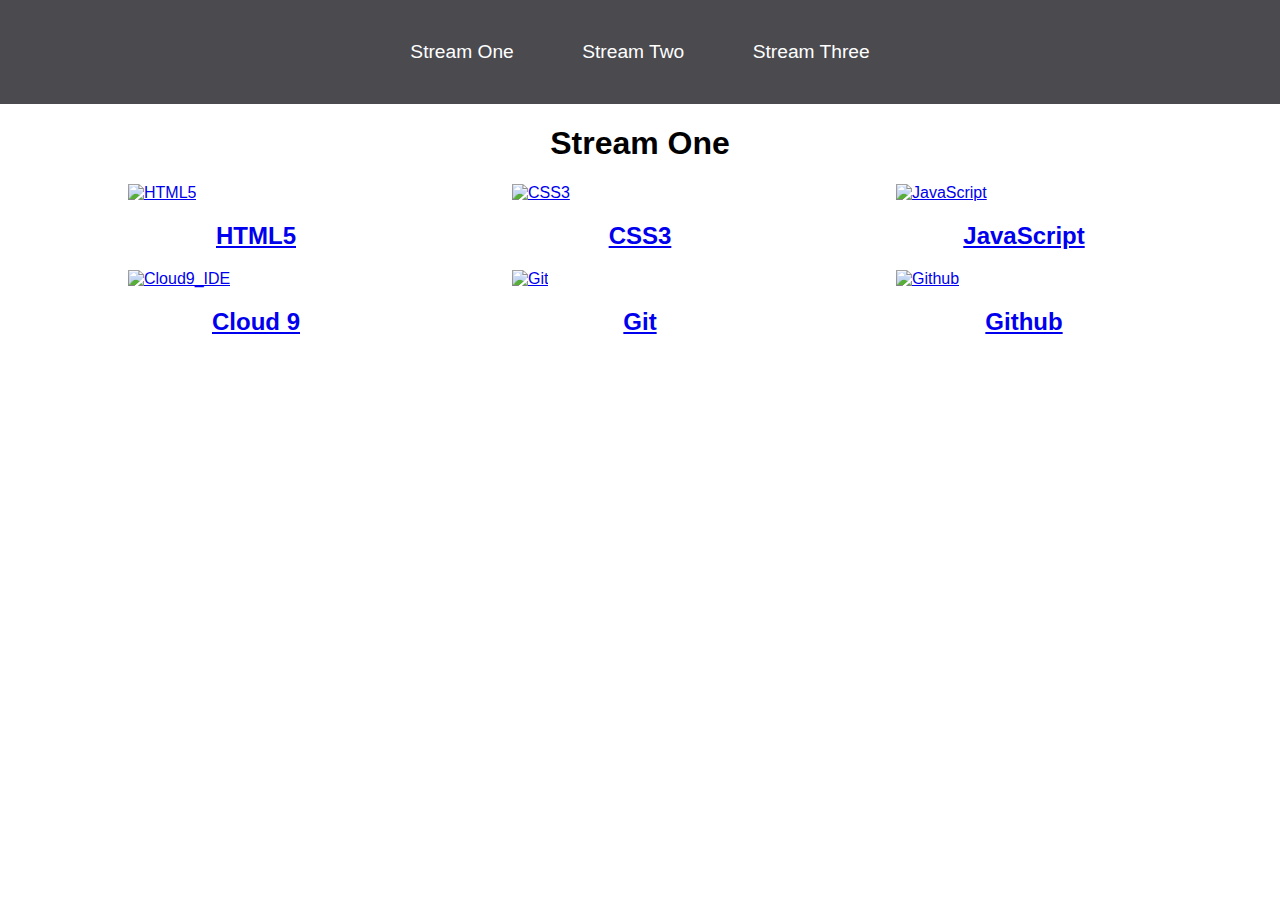
==== index.html @ 1cd4ff9b "Rename stream-one.html to index.html" ====
<!DOCTYPE html>
<html lang="en">
<head>
    <meta charset="UTF-8">
    <meta http-equiv="X-UA-Compatible" content="IE=edge">
    <meta name="viewport" content="width=device-width, initial-scale=1.0">
    <title>Stream One</title>
    <link rel="stylesheet" href="css/style.css">
</head>
<body>
    <nav>
        <ul>
            <li><a href="stream-one.html">Stream One</a></li>
            <li><a href="stream-two.html">Stream Two</a></li>
            <li><a href="stream-three.html">Stream Three</a></li>
        </ul>
    </nav>
    <h1>Stream One</h1>
    <div class="card">
        <a href="https://en.wikipedia.org/wiki/HTML5" target="_blank">
            <img src="https://upload.wikimedia.org/wikipedia/commons/thumb/6/61/HTML5_logo_and_wordmark.svg/130px-HTML5_logo_and_wordmark.svg.png" alt="HTML5">
            <h2>HTML5</h2>
        </a>
    </div>
    <div class="card">
        <a href="https://en.wikipedia.org/wiki/CSS" target="_blank">
            <img src="https://cdn2.iconfinder.com/data/icons/social-icon-3/512/social_style_3_css3-512.png" alt="CSS3">
            <h2>CSS3</h2>
        </a>
    </div>
    <div class="card">
        <a href="https://en.wikipedia.org/wiki/JavaScript" target="_blank">
            <img src="https://1000logos.net/wp-content/uploads/2020/09/JavaScript-Logo.jpg" alt="JavaScript">
            <h2>JavaScript</h2>
        </a>
    </div>
    <div class="card">
        <a href="https://en.wikipedia.org/wiki/Cloud9_IDE" target="_blank">
            <img src="https://avatars.githubusercontent.com/u/1226004?s=280&v=4" alt="Cloud9_IDE">
            <h2>Cloud 9</h2>
        </a>
    </div>
    <div class="card">
        <a href="https://en.wikipedia.org/wiki/Git" target="_blank">
            <img src="https://miro.medium.com/max/910/1*Wjxx83j-qyiNvFBy1yOA1w.jpeg" alt="Git">
            <h2>Git</h2>
        </a>
    </div>
    <div class="card">
        <a href="https://en.wikipedia.org/wiki/GitHub" target="_blank">
            <img src="https://miro.medium.com/max/1400/1*SSRjtoQ0H2X3SBPOiJ5rZw.jpeg" alt="Github">
            <h2>Github</h2>
        </a>
    </div>
</body>
</html>
---- css/style.css ----
body {
    margin: 0;
    padding: 0;
    font-family: 'Oswald', sans-serif;
}

nav ul {
    list-style: none;
    background-color: #4a4a4f;
    text-align: center;
    padding: 0;
    margin: 0;
}

nav li {
    font-size: 1.2em;
    line-height: 40px;
    height: 40px;
    display: inline-block;
    margin: 2.5%;
}

nav a {
    text-decoration: none;
    color: #fff;
    display: block;
}

nav a:hover {
    background-color: #fff;
    color: #4a4a4f;
}

.card {
    float: left;
    width: 20%;
    margin-left: 10%;
}

.card a {
    text-align: center;
}

img {
    width: 100%;
    height: 180px;
}

h1 {
    text-align: center;
}
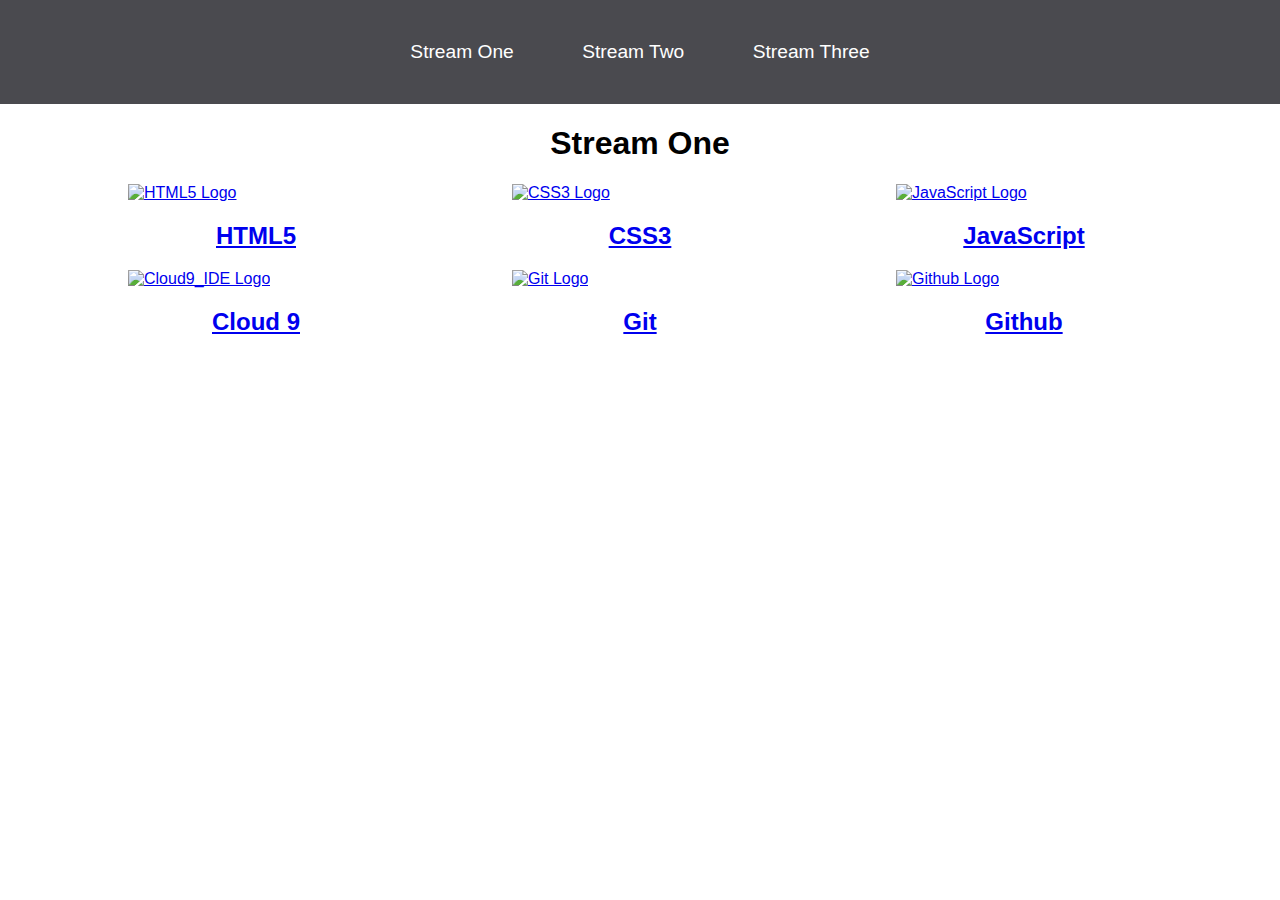
==== commit 1060b8ec: "Added alt attributes to all images" ====
--- a/index.html
+++ b/index.html
@@ -10,7 +10,7 @@
 <body>
     <nav>
         <ul>
-            <li><a href="stream-one.html">Stream One</a></li>
+            <li><a href="index.html">Stream One</a></li>
             <li><a href="stream-two.html">Stream Two</a></li>
             <li><a href="stream-three.html">Stream Three</a></li>
         </ul>
@@ -18,37 +18,37 @@
     <h1>Stream One</h1>
     <div class="card">
         <a href="https://en.wikipedia.org/wiki/HTML5" target="_blank">
-            <img src="https://upload.wikimedia.org/wikipedia/commons/thumb/6/61/HTML5_logo_and_wordmark.svg/130px-HTML5_logo_and_wordmark.svg.png" alt="HTML5">
+            <img src="https://upload.wikimedia.org/wikipedia/commons/thumb/6/61/HTML5_logo_and_wordmark.svg/130px-HTML5_logo_and_wordmark.svg.png" alt="HTML5 Logo">
             <h2>HTML5</h2>
         </a>
     </div>
     <div class="card">
         <a href="https://en.wikipedia.org/wiki/CSS" target="_blank">
-            <img src="https://cdn2.iconfinder.com/data/icons/social-icon-3/512/social_style_3_css3-512.png" alt="CSS3">
+            <img src="https://cdn2.iconfinder.com/data/icons/social-icon-3/512/social_style_3_css3-512.png" alt="CSS3 Logo">
             <h2>CSS3</h2>
         </a>
     </div>
     <div class="card">
         <a href="https://en.wikipedia.org/wiki/JavaScript" target="_blank">
-            <img src="https://1000logos.net/wp-content/uploads/2020/09/JavaScript-Logo.jpg" alt="JavaScript">
+            <img src="https://1000logos.net/wp-content/uploads/2020/09/JavaScript-Logo.jpg" alt="JavaScript Logo">
             <h2>JavaScript</h2>
         </a>
     </div>
     <div class="card">
         <a href="https://en.wikipedia.org/wiki/Cloud9_IDE" target="_blank">
-            <img src="https://avatars.githubusercontent.com/u/1226004?s=280&v=4" alt="Cloud9_IDE">
+            <img src="https://avatars.githubusercontent.com/u/1226004?s=280&v=4" alt="Cloud9_IDE Logo">
             <h2>Cloud 9</h2>
         </a>
     </div>
     <div class="card">
         <a href="https://en.wikipedia.org/wiki/Git" target="_blank">
-            <img src="https://miro.medium.com/max/910/1*Wjxx83j-qyiNvFBy1yOA1w.jpeg" alt="Git">
+            <img src="https://miro.medium.com/max/910/1*Wjxx83j-qyiNvFBy1yOA1w.jpeg" alt="Git Logo">
             <h2>Git</h2>
         </a>
     </div>
     <div class="card">
         <a href="https://en.wikipedia.org/wiki/GitHub" target="_blank">
-            <img src="https://miro.medium.com/max/1400/1*SSRjtoQ0H2X3SBPOiJ5rZw.jpeg" alt="Github">
+            <img src="https://miro.medium.com/max/1400/1*SSRjtoQ0H2X3SBPOiJ5rZw.jpeg" alt="Github Logo">
             <h2>Github</h2>
         </a>
     </div>
